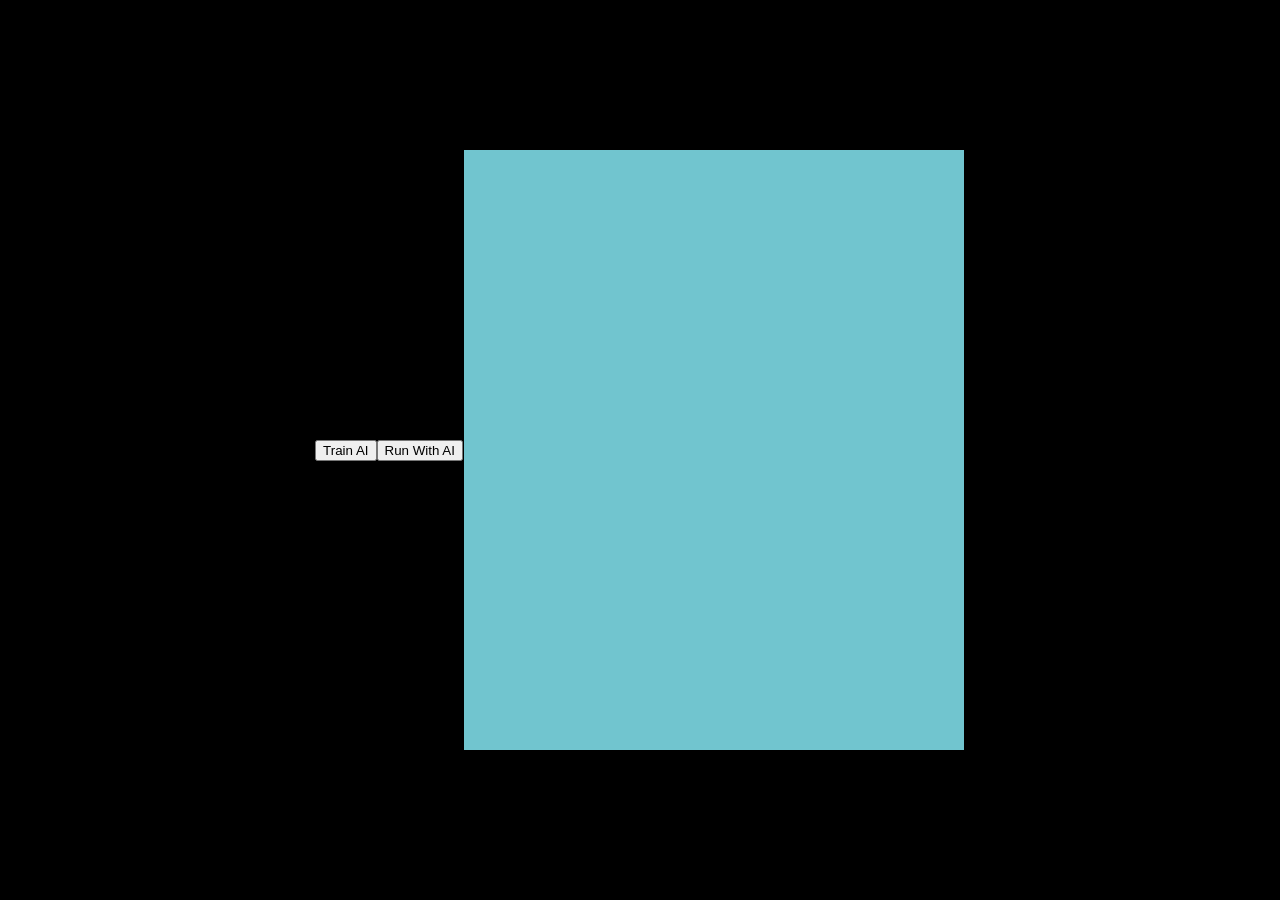
==== index.html @ 6b32ea6d "AI learns to play flappy bird game with JS" ====
<!-- index.html -->
<!DOCTYPE html>
<html lang="en">
<head>
    <meta charset="UTF-8">
    <title>Flappy Bird with AI</title>
    <link rel="stylesheet" href="style.css">
    <script src="https://neat-javascript.org/releases/NEAT-JavaScript-1.0.0.js"></script>
    <script type="module" src="main.js"></script>
</head>
<body>
    <div>
        <button id = "train-ai-btn">Train AI</button>
    </div>
    <div>
        <button id = "run-ai-btn">Run With AI</button>
    </div>
    <canvas id="canvas"></canvas>
</body>

</html>
---- style.css ----
/* style.css */
body {
    margin: 0;
    display: flex;
    flex-direction: row;
    justify-content: center;
    align-items: center;
    height: 100vh;
    background-color: #000;
}

#canvas {
    border: 1px solid #000;
    background-color: #71c5cf;
}
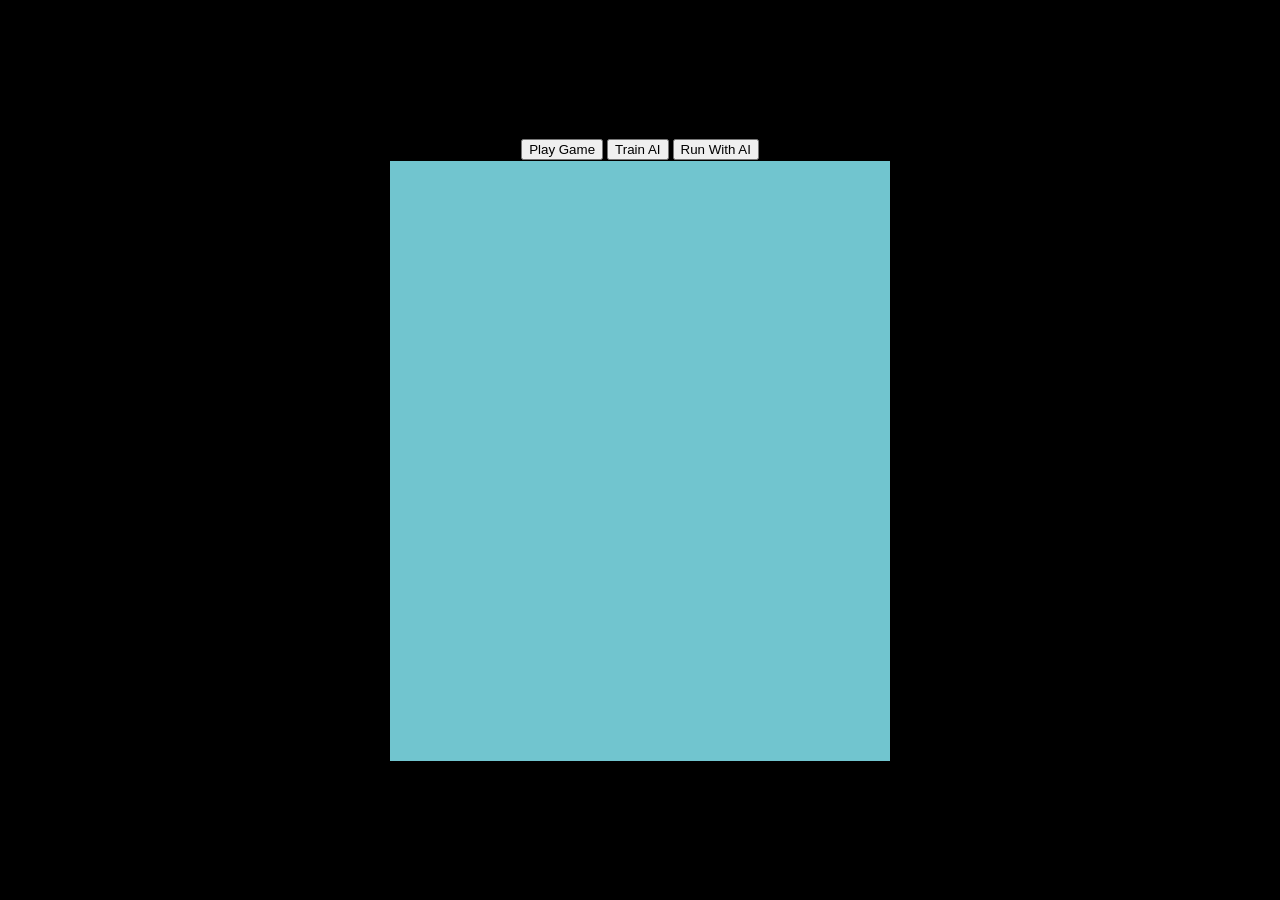
==== commit e0827bf3: "Adding play feature" ====
--- a/index.html
+++ b/index.html
@@ -6,13 +6,12 @@
     <title>Flappy Bird with AI</title>
     <link rel="stylesheet" href="style.css">
     <script src="https://neat-javascript.org/releases/NEAT-JavaScript-1.0.0.js"></script>
-    <script type="module" src="main.js"></script>
+    <script src="main.js"></script>
 </head>
 <body>
     <div>
+        <button id = "play-urself">Play Game</button>
         <button id = "train-ai-btn">Train AI</button>
-    </div>
-    <div>
         <button id = "run-ai-btn">Run With AI</button>
     </div>
     <canvas id="canvas"></canvas>
--- a/style.css
+++ b/style.css
@@ -2,7 +2,7 @@
 body {
     margin: 0;
     display: flex;
-    flex-direction: row;
+    flex-direction: column;
     justify-content: center;
     align-items: center;
     height: 100vh;
